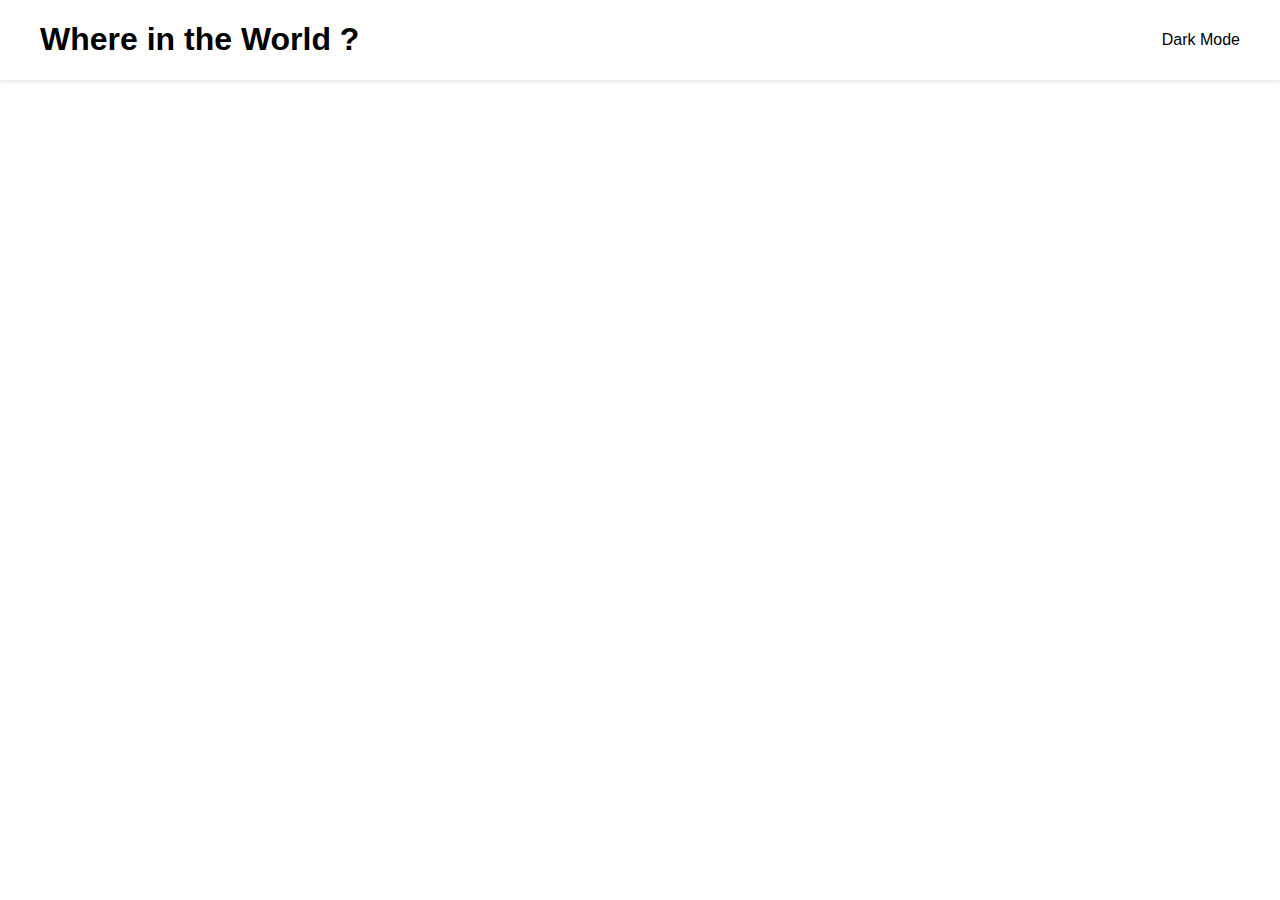
==== index.html @ e5675fe2 "Done with HTML CSS and Api fetch the data from backend including card container and country card cre" ====
<!DOCTYPE html>
<html lang="en">
  <head>
    <meta charset="UTF-8" />
    <meta name="viewport" content="width=device-width, initial-scale=1.0" />
    <title>REST Countries API Project</title>
    <link
      rel="stylesheet"
      href="https://cdnjs.cloudflare.com/ajax/libs/font-awesome/6.5.1/css/all.min.css"
      integrity="sha512-DTOQO9RWCH3ppGqcWaEA1BIZOC6xxalwEsw9c2QQeAIftl+Vegovlnee1c9QX4TctnWMn13TZye+giMm8e2LwA=="
      crossorigin="anonymous"
      referrerpolicy="no-referrer"
    />
    <link rel="stylesheet" href="./style.css" />
    <link
      href="https://fonts.googleapis.com/css?family=Nunito+Sans:200,300,regular,500,600,700,800"
      rel="stylesheet"
    />
    <script src="./script.js" defer></script>
  </head>
  <body>
    <header class="header-container">
      <div class="header-content">
        <h1 class="title">Where in the World ?</h1>
        <p><i class="fa-regular fa-moon"></i> &nbsp; &nbsp; Dark Mode</p>
      </div>
    </header>

    <main>
      <div class="countries-container"></div>
    </main>
  </body>
</html>
---- style.css ----
* {
  box-sizing: border-box;
}

body {
  margin: 0;
  font-family: "Nunito", sans-serif;
}

.title {
  font-weight: 800;
}

.header-content {
  display: flex;
  align-items: center;
  justify-content: space-between;
  max-width: 1200px;
  margin-inline: auto;
}

.header-container {
  box-shadow: 0 2px 4px 0px rgba(0, 0, 0, 0.1);
  padding-inline: 24px;
}

main {
  padding: 24px;
}

.countries-container {
  max-width: 1200px;
  margin-inline: auto;
  margin-top: 16px;
  display: flex;
  justify-content: space-between;
  gap: 64px;
  flex-wrap: wrap;
}

.country-card {
  max-width: 250px;
  display: inline-block;
  border-radius: 8px;
  box-shadow: 0 0 8px 0px rgba(0, 0, 0, 0.2);
  overflow: hidden;
  padding-bottom: 16px;
  transition: all 0.3s ease-in-out;
  cursor: pointer;
  text-decoration-line: none;
  color: inherit;
}

.country-card:hover {
  transform: scale(1.05);
  box-shadow: 0 0 16px 0px rgba(0, 0, 0, 0.2);
}

.country-card img {
  width: 100%;
}

.card-text {
  padding-inline: 16px;
}

.card-text p {
  margin-block: 8px;
}

.card-title {
  font-size: 24px;
  margin-block: 16px;
}
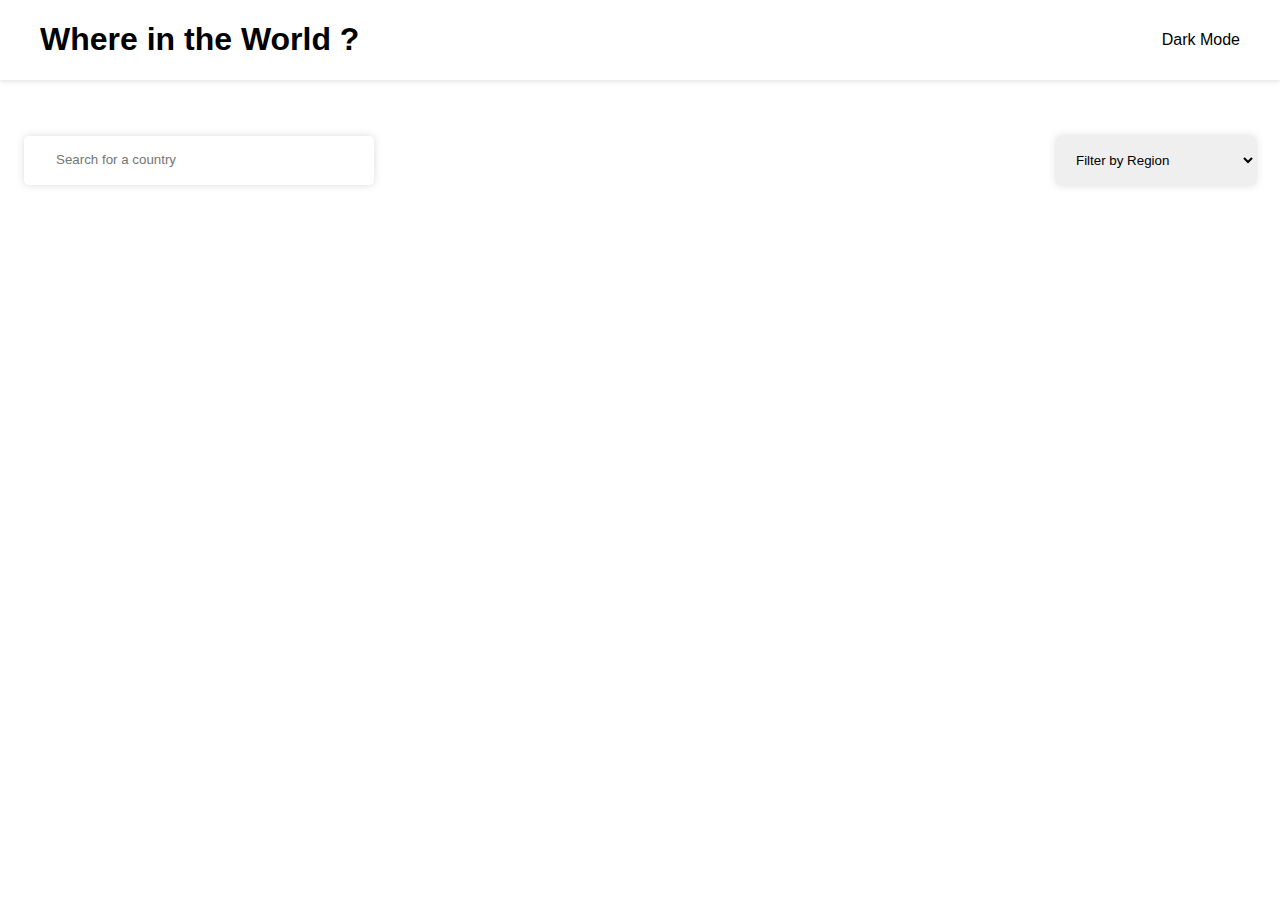
==== commit f538288c: "back button functionality added, and country info page and border country with their functionality a" ====
--- a/index.html
+++ b/index.html
@@ -27,6 +27,20 @@
     </header>
 
     <main>
+      <div class="search-filter-container">
+        <div class="search-container">
+          <i class="fa-solid fa-magnifying-glass"></i>
+          <input type="text" placeholder="Search for a country" />
+        </div>
+        <select class="filter-by-region">
+          <option hidden>Filter by Region</option>
+          <option value="Africa">Africa</option>
+          <option value="America">America</option>
+          <option value="Asia">Asia</option>
+          <option value="Europe">Europe</option>
+          <option value="Oceania">Oceania</option>
+        </select>
+      </div>
       <div class="countries-container"></div>
     </main>
   </body>
--- a/style.css
+++ b/style.css
@@ -72,3 +72,58 @@
   font-size: 24px;
   margin-block: 16px;
 }
+
+.search-filter-container {
+  margin-top: 32px;
+  margin-bottom: 48px;
+  display: flex;
+  justify-content: space-between;
+  gap: 30px;
+}
+
+.search-container {
+  box-shadow: 0 0 8px 0px rgba(0, 0, 0, 0.15);
+  max-width: 350px;
+  width: 100%;
+  border-radius: 5px;
+  padding: 0 16px;
+  overflow: hidden;
+}
+
+.search-container input {
+  border: none;
+  outline: none;
+  padding: 16px;
+}
+
+.search-container input ::placeholder {
+  color: #999;
+}
+
+.filter-by-region {
+  width: 200px;
+  padding: 16px;
+  border: none;
+  outline: none;
+  box-shadow: 0 0 8px 0px rgba(0, 0, 0, 0.15);
+  border-radius: 5px;
+}
+
+@media (max-width: 768px) {
+  .countries-container {
+    justify-content: center;
+  }
+  .header-content {
+    justify-content: space-between;
+  }
+  .header-content > .title,
+  p {
+    font-size: 11px;
+  }
+}
+
+@media (max-width: 700px) {
+  .search-filter-container {
+    flex-direction: column;
+  }
+}
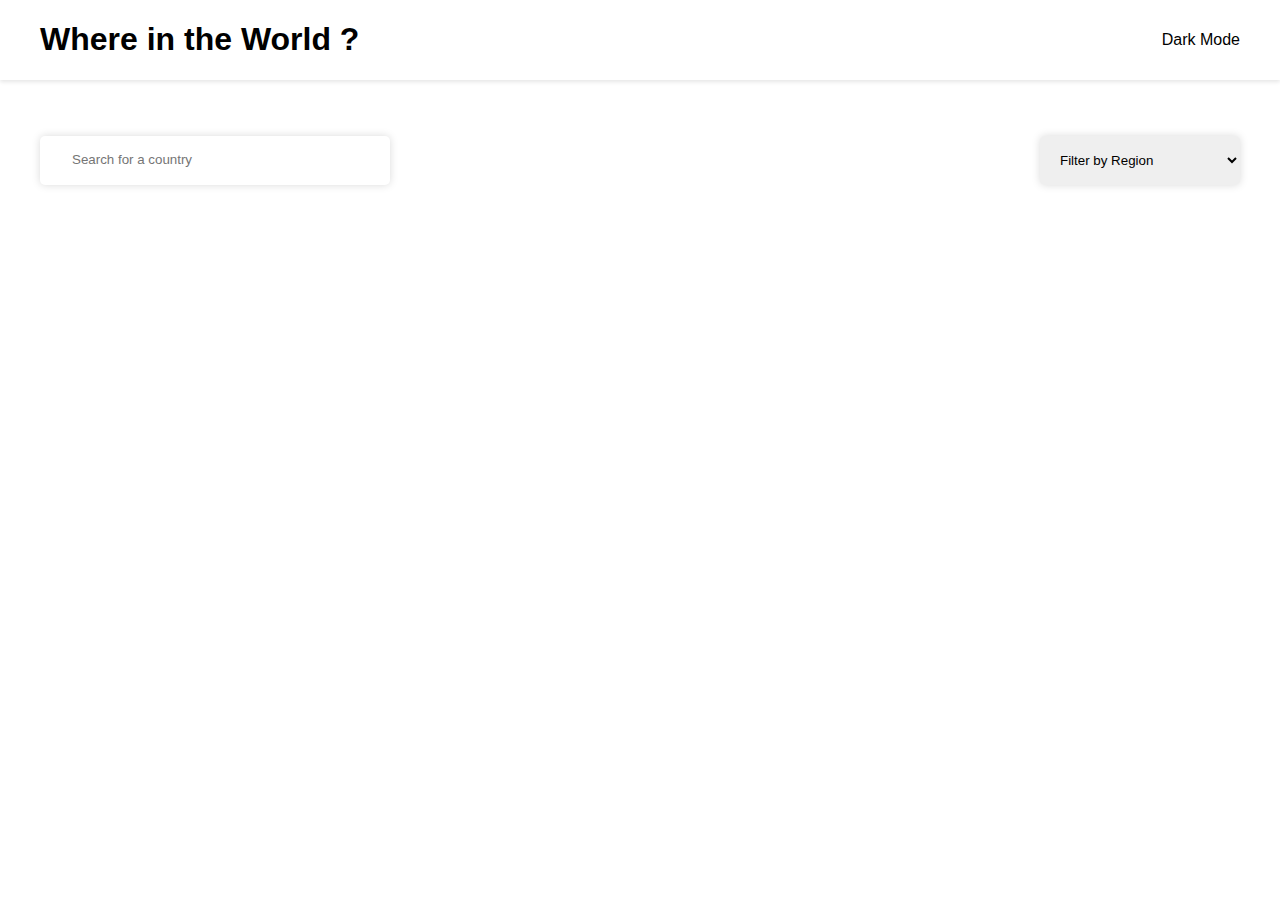
==== commit 0a63e85e: "header h2 tag converted to a tag so that we can directly reach to the homepage" ====
--- a/index.html
+++ b/index.html
@@ -21,7 +21,7 @@
   <body>
     <header class="header-container">
       <div class="header-content">
-        <h1 class="title">Where in the World ?</h1>
+        <h1 class="title"><a href="/">Where in the World ?</a></h1>
         <p><i class="fa-regular fa-moon"></i> &nbsp; &nbsp; Dark Mode</p>
       </div>
     </header>
--- a/style.css
+++ b/style.css
@@ -7,8 +7,10 @@
   font-family: "Nunito", sans-serif;
 }
 
-.title {
+.title a {
   font-weight: 800;
+  text-decoration: none;
+  color: inherit;
 }
 
 .header-content {
@@ -74,6 +76,8 @@
 }
 
 .search-filter-container {
+  max-width: 1200px;
+  margin-inline: auto;
   margin-top: 32px;
   margin-bottom: 48px;
   display: flex;
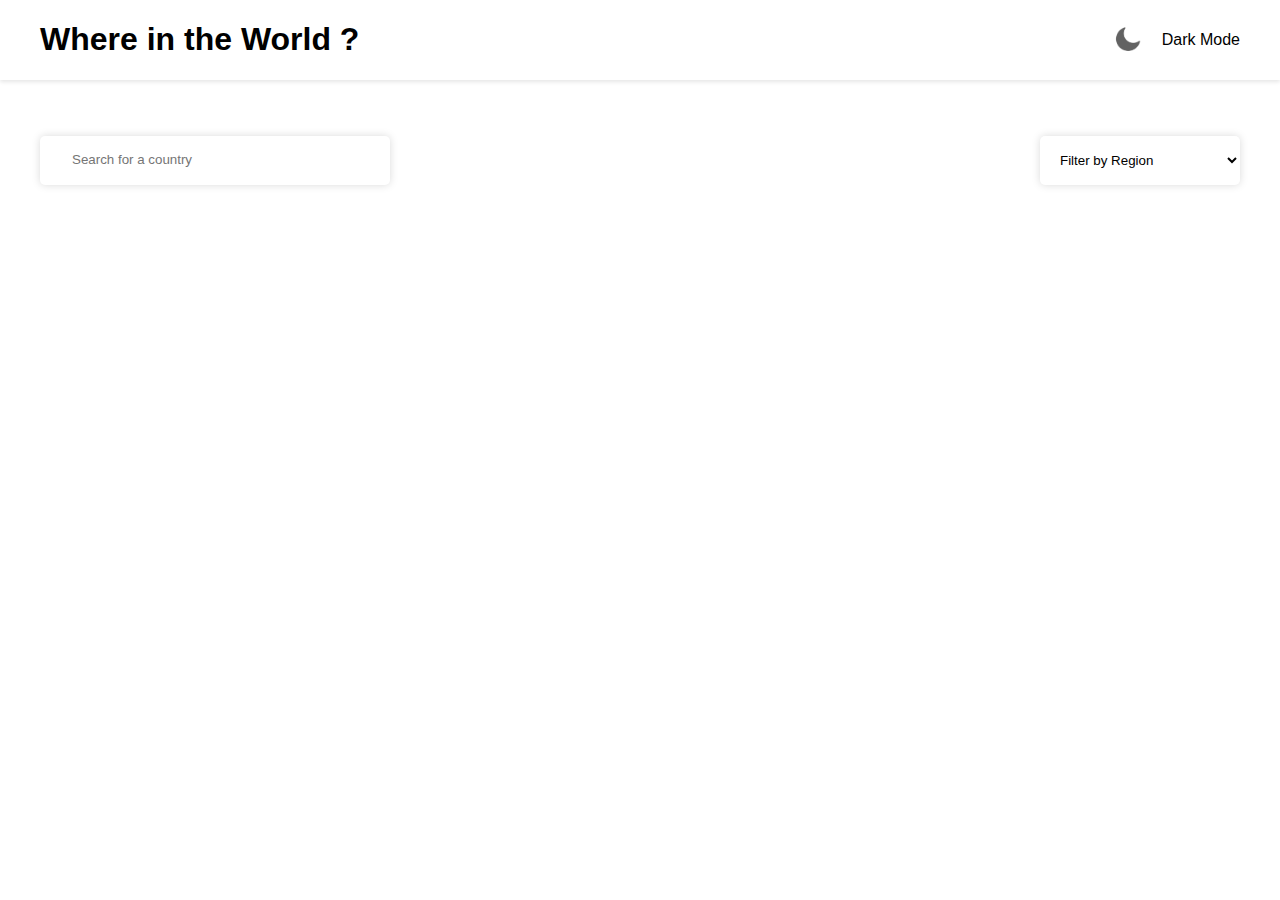
==== commit 4ef5926b: "Finally i have added feature of light and dark theme along with theme text change and icon picture c" ====
--- a/index.html
+++ b/index.html
@@ -22,7 +22,10 @@
     <header class="header-container">
       <div class="header-content">
         <h1 class="title"><a href="/">Where in the World ?</a></h1>
-        <p><i class="fa-regular fa-moon"></i> &nbsp; &nbsp; Dark Mode</p>
+        <p class="theme-changer">
+          <img src="./images/moon.png" alt="moon" id="icon" />
+          <span id="mode">Dark Mode</span>
+        </p>
       </div>
     </header>
 
--- a/style.css
+++ b/style.css
@@ -3,8 +3,19 @@
 }
 
 body {
+  --background-color: white;
+  --text-color: black;
+  --element-color: white;
   margin: 0;
   font-family: "Nunito", sans-serif;
+  background-color: var(--background-color);
+  color: var(--text-color);
+}
+
+body.dark {
+  --background-color: hsl(207, 26%, 17%);
+  --text-color: white;
+  --element-color: hsl(209, 23%, 22%);
 }
 
 .title a {
@@ -24,6 +35,7 @@
 .header-container {
   box-shadow: 0 2px 4px 0px rgba(0, 0, 0, 0.1);
   padding-inline: 24px;
+  background-color: var(--element-color);
 }
 
 main {
@@ -51,6 +63,7 @@
   cursor: pointer;
   text-decoration-line: none;
   color: inherit;
+  background-color: var(--element-color);
 }
 
 .country-card:hover {
@@ -83,6 +96,8 @@
   display: flex;
   justify-content: space-between;
   gap: 30px;
+  background-color: var(--background-color);
+  color: var(--text-color);
 }
 
 .search-container {
@@ -98,6 +113,9 @@
   border: none;
   outline: none;
   padding: 16px;
+  width: 90%;
+  background-color: inherit;
+  color: inherit;
 }
 
 .search-container input ::placeholder {
@@ -111,6 +129,19 @@
   outline: none;
   box-shadow: 0 0 8px 0px rgba(0, 0, 0, 0.15);
   border-radius: 5px;
+  background-color: inherit;
+  color: inherit;
+}
+
+.theme-changer {
+  cursor: pointer;
+  display: flex;
+  align-items: center;
+  gap: 20px;
+}
+
+.theme-changer img {
+  width: 30px;
 }
 
 @media (max-width: 768px) {
